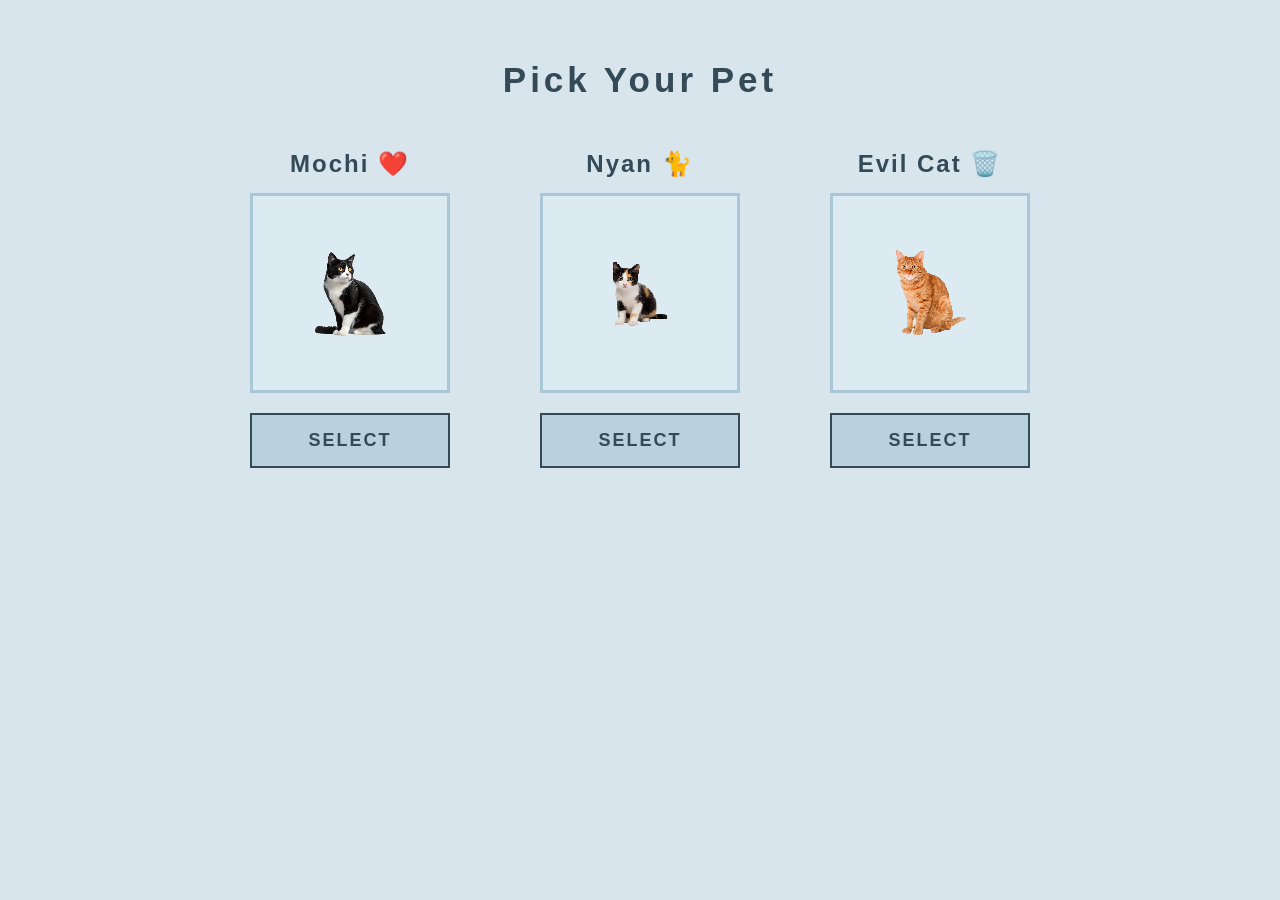
==== pickapet.html @ 82a77898 "cat now in the game OWO" ====
<!DOCTYPE html>
<html lang="en">
<head>
    <meta charset="UTF-8">
    <meta name="viewport" content="width=device-width, initial-scale=1.0">

    <title>Get a J*b</title>

    <link rel="stylesheet" href="pickapet.css">
</head>

<body>

    <h1 id="pageTitle">Pick Your Pet</h1>

    <div id="gameOptions">

        <div class="game-option">
            <h2 class="career-title">Mochi ❤️</h2>

            <div class="game-icon career-icon">
                <img src="assets\icons\tuxedoCat.png" alt="Tuxedo Cat">
            </div>

            <button class="career-button">SELECT</button>
        </div>


        <div class="game-option">
            <h2 class="money-title">Nyan 🐈</h2>

            <div class="game-icon money-icon">
                <img src="assets\icons\calicoCat.png" alt="Calico Cat">
            </div>

            <button class="money-button">SELECT</button>
        </div>


        <div class="game-option">
            <h2 class="life-title">Evil Cat 🗑️</h2>

            <div class="game-icon life-icon">
                <img src="assets\icons\orangeCat.png" alt="Orange Cat">
            </div>

            <button class="life-button">SELECT</button>
        </div>

    </div>

</body>
</html>
---- pickapet.css ----
* {
    padding: 0;
    margin: 0;
    box-sizing: border-box;
}

body {
    font-family: sans-serif;
    background-color: #d8e5ed;
    font-size: 2rem;
    font-weight: 900;
    letter-spacing: 6px;
    color: #26343d;
    min-height: 100vh;
    display: flex;
    flex-direction: column;
    align-items: center;
    padding-top: 60px;
}

#pageTitle {
    font-size: 35px;

    margin-bottom: 50px;

    color: #344b57;

    letter-spacing: 4px;
}

#gameOptions {
    display: flex;

    justify-content: center;

    gap: 50px;
}

.game-option {
    width: 240px;

    display: flex;

    flex-direction: column;

    align-items: center;
}

.game-option h2 {
    font-size: 24px;

    margin-bottom: 15px;

    letter-spacing: 2px;
}

.career-title {
    color: #344b57;
}

.money-title {
    color: #344b57;
}

.life-title {
    color: #344b57;
}


/* SQUARES */

.game-icon {
    width: 200px;
    height: 200px;

    display: flex;

    justify-content: center;
    align-items: center;

    font-size: 70px;

    margin-bottom: 20px;

    border: 3px solid;
}

.career-icon {
    background-color: #dceaf1;
    border-color: #a9c7d6;
}

.money-icon {
    background-color: #dceaf1;
    border-color: #a9c7d6;
}

.life-icon {
    background-color: #dceaf1;
    border-color: #a9c7d6;
}

.game-option button {
    width: 200px;

    height: 55px;

    font-size: 18px;

    font-weight: bold;

    letter-spacing: 2px;

    cursor: pointer;

    color: #344b57;

    border: 2px solid;
}

.career-button {
    background-color: #b8d1dc;

    border-color: #82afc3;
}

.money-button {
    background-color: #b8d1dc;

    border-color: #82afc3;
}

.life-button {
    background-color: #b8d1dc;

    border-color: #82afc3;
}
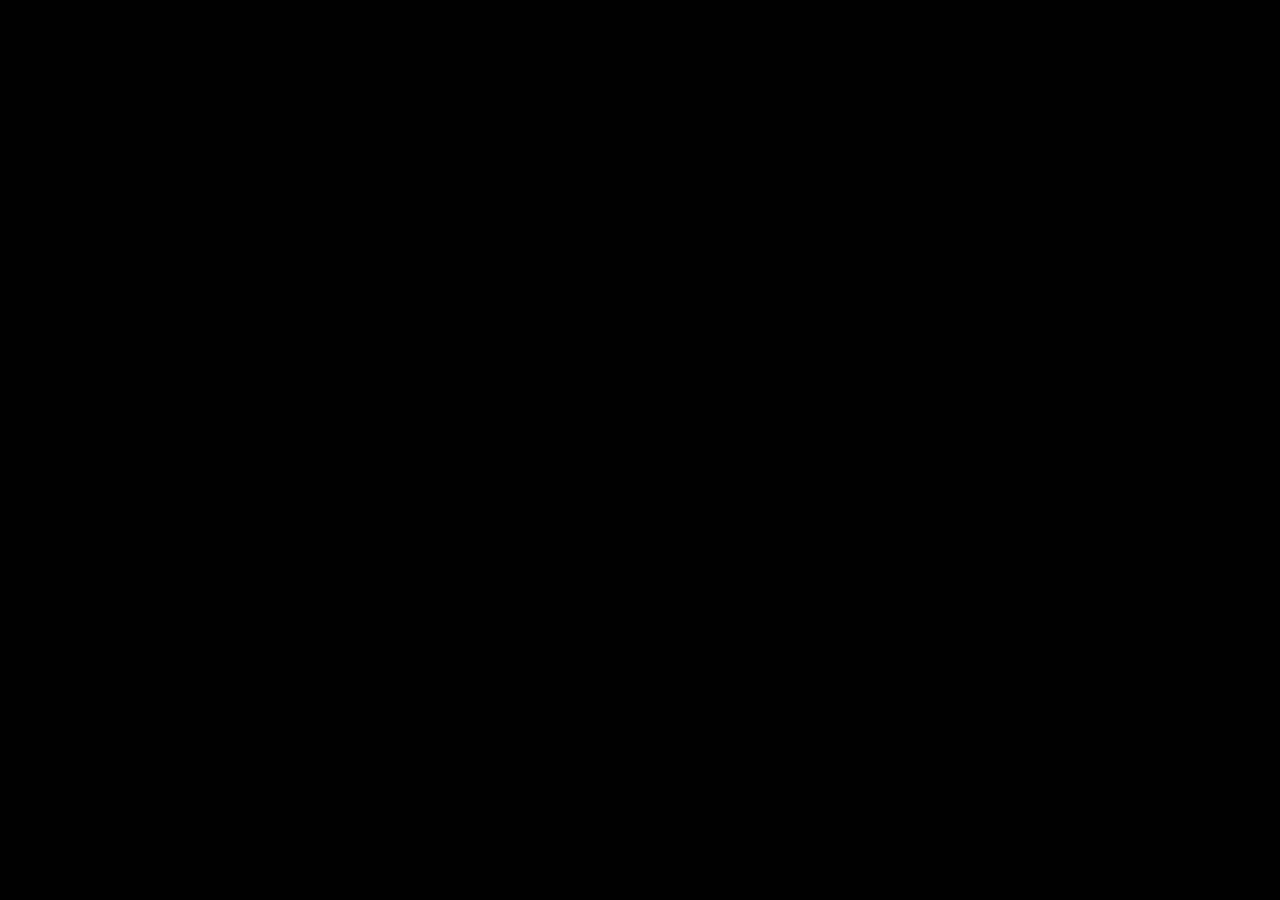
==== commit 0931d7aa: "ghghghhg" ====
--- a/pickapet.html
+++ b/pickapet.html
@@ -11,8 +11,10 @@
 
 <body>
 
+    <div id="bgthing"></div>
     <h1 id="pageTitle">Pick Your Pet</h1>
 
+    
     <div id="gameOptions">
 
         <div class="game-option">
@@ -49,5 +51,6 @@
 
     </div>
 
+    <script src="pickapet.js"></script>
 </body>
 </html>
--- a/pickapet.css
+++ b/pickapet.css
@@ -15,7 +15,6 @@
     display: flex;
     flex-direction: column;
     align-items: center;
-    padding-top: 60px;
 }
 
 #pageTitle {
@@ -134,4 +133,10 @@
     background-color: #b8d1dc;
 
     border-color: #82afc3;
+}
+
+img {
+    width: 100%;
+    height: 100%;
+    object-fit: cover;
 }
